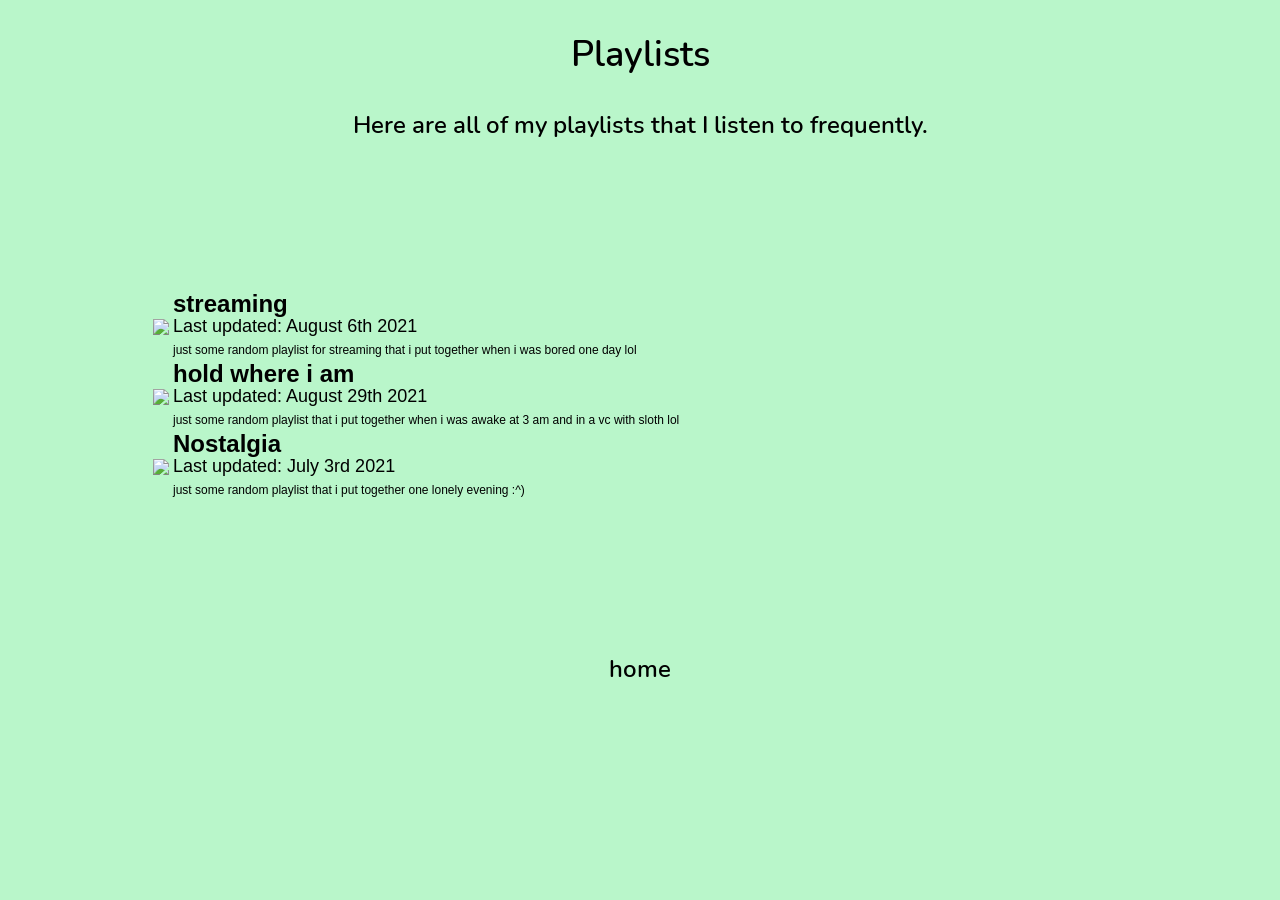
==== playlists/index.html @ 0358a3cb "yes" ====
<!DOCTYPE html>
<html>
    <head>
		<script src="https://kit.fontawesome.com/9842cbaa32.js" crossorigin="anonymous"></script>
		<meta charset="UTF8">
		<meta name="viewport" content="width=device-width, initial-scale=1.0">
        <title>videos ~ soafen <3</title>
		<meta content="Zomka's Playlists" property="og:title">
		<meta content="All of the playlists I usually listen to" property="og:description">
		<meta content="https://soafen.love/videos/SOPHIES_DEAD.mp4" property="og:image">
		<meta content="#ff84aa" data-react-helmet="true" name="theme-color">
		<link rel="stylesheet" href="../css/style.css">
		<link rel="shortcut icon" type="image/png" href="../img/sophieheart.png"/>
		<style type="text/css">
			a {
				text-decoration:none;
				color:#000;
			}
			a:hover {
				color: #00C853;
			}
		</style>
    </head>
	<body>
		<div style="text-align:center;"><h2>Playlists</h2>Here are all of my playlists that I listen to frequently.</div>
		<table style="padding:150px;font-family:sans-serif;line-height:20px;">
			<tr>
				<td><a href="https://www.youtube.com/playlist?list=PLlo80IH9V1BPElalRRAgMot7zX-Ib3j-N"><img height="144px" src="https://raw.githubusercontent.com/PapirusDevelopmentTeam/papirus-icon-theme/master/Papirus/48x48/devices/media-optical.svg"></a></td>
				<td><a href="https://www.youtube.com/playlist?list=PLlo80IH9V1BPElalRRAgMot7zX-Ib3j-N" style="font-weight:bold;">streaming</a><br><span style="font-size:18px;">Last updated: August 6th 2021</span><br><span style="font-weight:normal;font-size:12px;">just some random playlist for streaming that i put together when i was bored one day lol</span></td>
			</tr>
			<tr>
				<td><a href="https://www.youtube.com/playlist?list=PLlo80IH9V1BMEesQWLik2SFMz9zUJMzhv"><img height="144px" src="https://raw.githubusercontent.com/PapirusDevelopmentTeam/papirus-icon-theme/master/Papirus/48x48/devices/media-optical.svg"></a></td>
				<td><a href="https://www.youtube.com/playlist?list=PLlo80IH9V1BMEesQWLik2SFMz9zUJMzhv" style="font-weight:bold;">hold where i am</a><br><span style="font-size:18px;">Last updated: August 29th 2021</span><br><span style="font-weight:normal;font-size:12px;">just some random playlist that i put together when i was awake at 3 am and in a vc with sloth lol<br></a></span></td>
			</tr>
			<tr>
				<td><a href="https://www.youtube.com/playlist?list=PLlo80IH9V1BPzgoZ_Ap3E_ha1I9_u9Vg3"><img height="144px" src="https://raw.githubusercontent.com/PapirusDevelopmentTeam/papirus-icon-theme/master/Papirus/48x48/devices/media-optical.svg"></a></td>
				<td><a href="https://www.youtube.com/playlist?list=PLlo80IH9V1BPzgoZ_Ap3E_ha1I9_u9Vg3" style="font-weight:bold;">Nostalgia</a><br><span style="font-size:18px;">Last updated: July 3rd 2021</span><br><span style="font-weight:normal;font-size:12px;">just some random playlist that i put together one lonely evening :^)</span></td>
			</tr>
		</table>
		<div style="text-align:center;"><a href="../">home</a></div>
	</body>
</html>
---- css/style.css ----
@font-face {
    font-family: Nunito;
    src: url('../font/Nunito-SemiBold.ttf');
}
body {
margin: 0;
background-color: #b9f6ca;
font-size:24px;
font-family: Nunito, "Comic Sans MS", "Comic Sans", "Chalkboard SE", "Comic Neue", cursive;
}
a {
    text-decoration:none;
    color:#00C853;
}
a:hover {
    color: black;
}
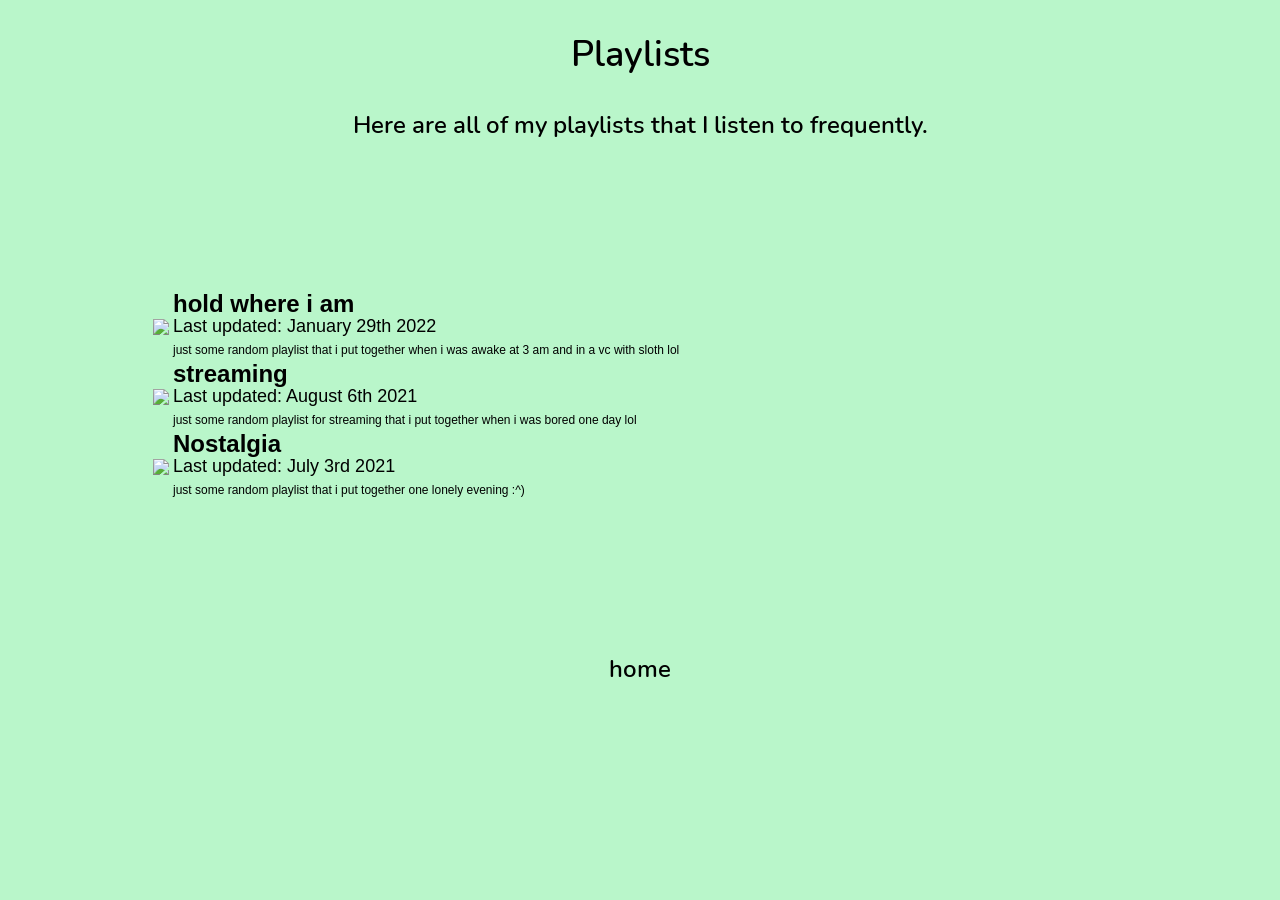
==== commit 7519ebb6: "Update index.html" ====
--- a/playlists/index.html
+++ b/playlists/index.html
@@ -7,7 +7,6 @@
         <title>videos ~ soafen <3</title>
 		<meta content="Zomka's Playlists" property="og:title">
 		<meta content="All of the playlists I usually listen to" property="og:description">
-		<meta content="https://soafen.love/videos/SOPHIES_DEAD.mp4" property="og:image">
 		<meta content="#ff84aa" data-react-helmet="true" name="theme-color">
 		<link rel="stylesheet" href="../css/style.css">
 		<link rel="shortcut icon" type="image/png" href="../img/sophieheart.png"/>
@@ -25,12 +24,12 @@
 		<div style="text-align:center;"><h2>Playlists</h2>Here are all of my playlists that I listen to frequently.</div>
 		<table style="padding:150px;font-family:sans-serif;line-height:20px;">
 			<tr>
+				<td><a href="https://www.youtube.com/playlist?list=PLlo80IH9V1BMEesQWLik2SFMz9zUJMzhv"><img height="144px" src="https://raw.githubusercontent.com/PapirusDevelopmentTeam/papirus-icon-theme/master/Papirus/48x48/devices/media-optical.svg"></a></td>
+				<td><a href="https://www.youtube.com/playlist?list=PLlo80IH9V1BMEesQWLik2SFMz9zUJMzhv" style="font-weight:bold;">hold where i am</a><br><span style="font-size:18px;">Last updated: January 29th 2022</span><br><span style="font-weight:normal;font-size:12px;">just some random playlist that i put together when i was awake at 3 am and in a vc with sloth lol<br></a></span></td>
+			</tr>
+			<tr>
 				<td><a href="https://www.youtube.com/playlist?list=PLlo80IH9V1BPElalRRAgMot7zX-Ib3j-N"><img height="144px" src="https://raw.githubusercontent.com/PapirusDevelopmentTeam/papirus-icon-theme/master/Papirus/48x48/devices/media-optical.svg"></a></td>
 				<td><a href="https://www.youtube.com/playlist?list=PLlo80IH9V1BPElalRRAgMot7zX-Ib3j-N" style="font-weight:bold;">streaming</a><br><span style="font-size:18px;">Last updated: August 6th 2021</span><br><span style="font-weight:normal;font-size:12px;">just some random playlist for streaming that i put together when i was bored one day lol</span></td>
-			</tr>
-			<tr>
-				<td><a href="https://www.youtube.com/playlist?list=PLlo80IH9V1BMEesQWLik2SFMz9zUJMzhv"><img height="144px" src="https://raw.githubusercontent.com/PapirusDevelopmentTeam/papirus-icon-theme/master/Papirus/48x48/devices/media-optical.svg"></a></td>
-				<td><a href="https://www.youtube.com/playlist?list=PLlo80IH9V1BMEesQWLik2SFMz9zUJMzhv" style="font-weight:bold;">hold where i am</a><br><span style="font-size:18px;">Last updated: August 29th 2021</span><br><span style="font-weight:normal;font-size:12px;">just some random playlist that i put together when i was awake at 3 am and in a vc with sloth lol<br></a></span></td>
 			</tr>
 			<tr>
 				<td><a href="https://www.youtube.com/playlist?list=PLlo80IH9V1BPzgoZ_Ap3E_ha1I9_u9Vg3"><img height="144px" src="https://raw.githubusercontent.com/PapirusDevelopmentTeam/papirus-icon-theme/master/Papirus/48x48/devices/media-optical.svg"></a></td>
@@ -39,4 +38,4 @@
 		</table>
 		<div style="text-align:center;"><a href="../">home</a></div>
 	</body>
-</html>+</html>
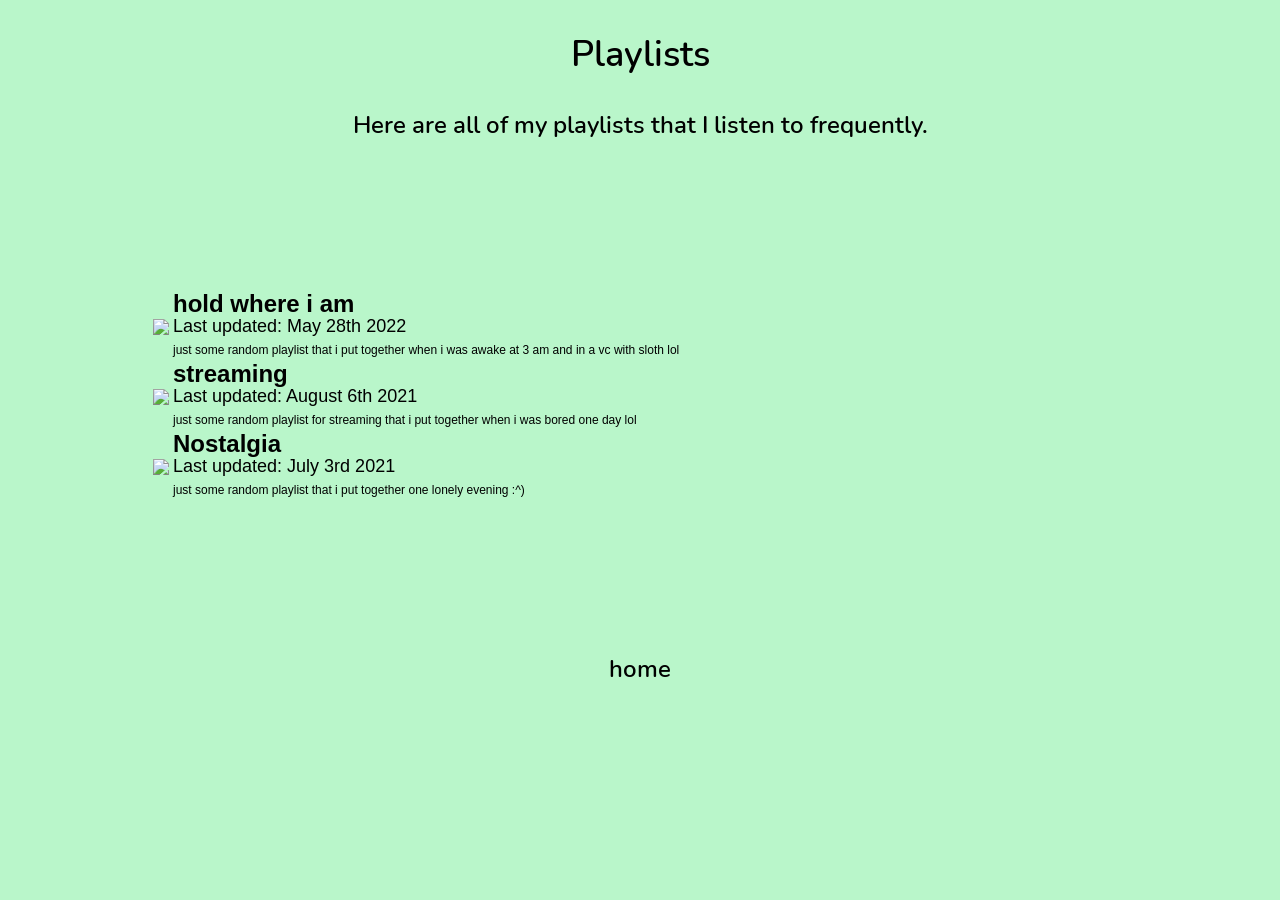
==== commit 098fdfcc: "Update index.html" ====
--- a/playlists/index.html
+++ b/playlists/index.html
@@ -4,7 +4,7 @@
 		<script src="https://kit.fontawesome.com/9842cbaa32.js" crossorigin="anonymous"></script>
 		<meta charset="UTF8">
 		<meta name="viewport" content="width=device-width, initial-scale=1.0">
-        <title>videos ~ soafen <3</title>
+        <title>Zomka's Playlists</title>
 		<meta content="Zomka's Playlists" property="og:title">
 		<meta content="All of the playlists I usually listen to" property="og:description">
 		<meta content="#ff84aa" data-react-helmet="true" name="theme-color">
@@ -25,7 +25,7 @@
 		<table style="padding:150px;font-family:sans-serif;line-height:20px;">
 			<tr>
 				<td><a href="https://www.youtube.com/playlist?list=PLlo80IH9V1BMEesQWLik2SFMz9zUJMzhv"><img height="144px" src="https://raw.githubusercontent.com/PapirusDevelopmentTeam/papirus-icon-theme/master/Papirus/48x48/devices/media-optical.svg"></a></td>
-				<td><a href="https://www.youtube.com/playlist?list=PLlo80IH9V1BMEesQWLik2SFMz9zUJMzhv" style="font-weight:bold;">hold where i am</a><br><span style="font-size:18px;">Last updated: January 29th 2022</span><br><span style="font-weight:normal;font-size:12px;">just some random playlist that i put together when i was awake at 3 am and in a vc with sloth lol<br></a></span></td>
+				<td><a href="https://www.youtube.com/playlist?list=PLlo80IH9V1BMEesQWLik2SFMz9zUJMzhv" style="font-weight:bold;">hold where i am</a><br><span style="font-size:18px;">Last updated: May 28th 2022</span><br><span style="font-weight:normal;font-size:12px;">just some random playlist that i put together when i was awake at 3 am and in a vc with sloth lol<br></a></span></td>
 			</tr>
 			<tr>
 				<td><a href="https://www.youtube.com/playlist?list=PLlo80IH9V1BPElalRRAgMot7zX-Ib3j-N"><img height="144px" src="https://raw.githubusercontent.com/PapirusDevelopmentTeam/papirus-icon-theme/master/Papirus/48x48/devices/media-optical.svg"></a></td>
